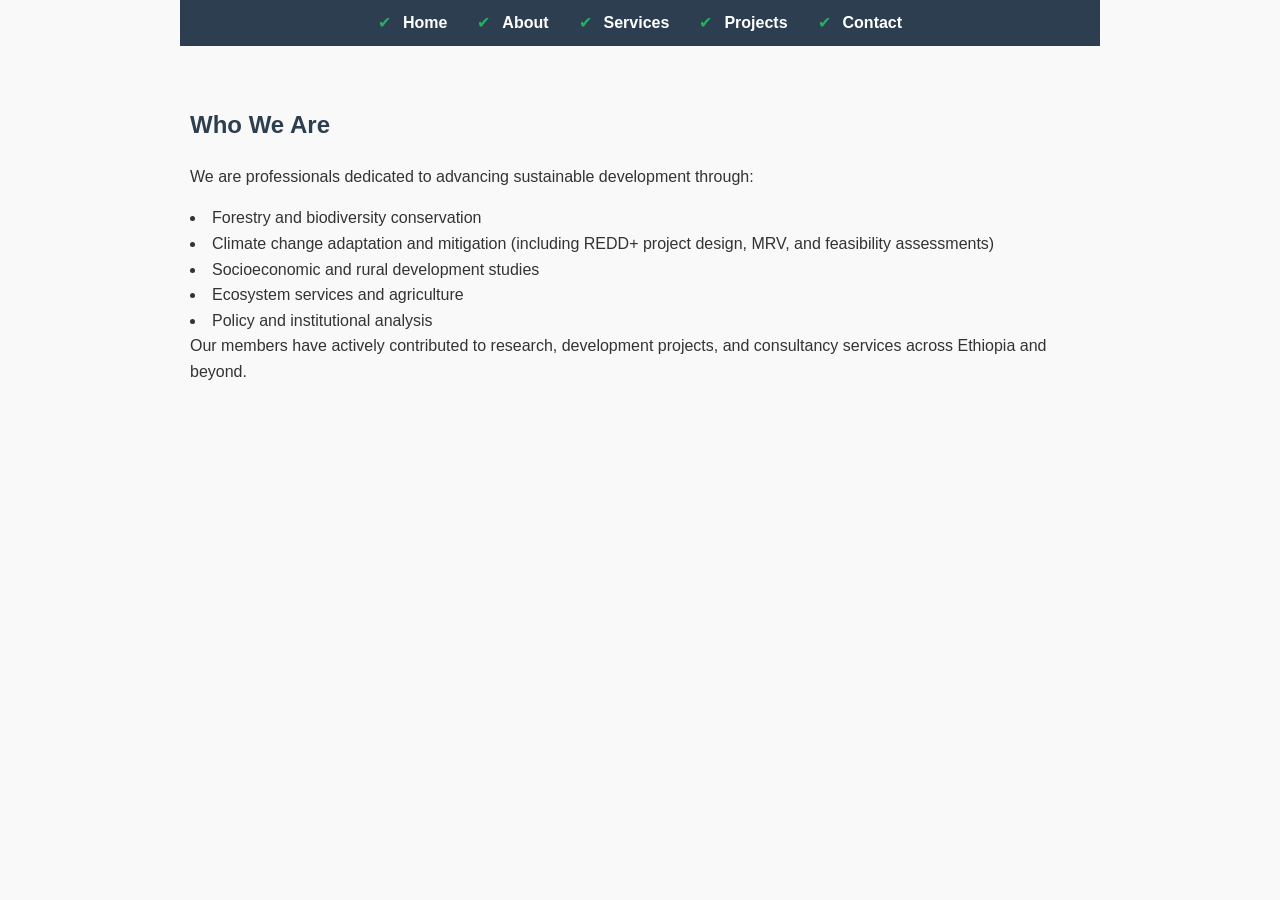
==== about.html @ 1e865b4a "Add files via upload" ====
<!DOCTYPE html>
<html lang="en">
<head>
  <meta charset="UTF-8">
  <title>CCCCCCC | About Us</title>
  <link rel="stylesheet" href="style.css">
</head>
<body>
  <nav>
    <ul>
      <li><a href="index.html">Home</a></li>
      <li><a href="about.html">About</a></li>
      <li><a href="services.html">Services</a></li>
      <li><a href="projects.html">Projects</a></li>
      <li><a href="contact.html">Contact</a></li>
    </ul>
  </nav>

  <section id="about">
    <h2>Who We Are</h2>
    <p>
      We are professionals dedicated to advancing sustainable development through:
      <li>Forestry and biodiversity conservation</li>
      <li>Climate change adaptation and mitigation (including REDD+ project design, MRV, and feasibility assessments)</li>
      <li>Socioeconomic and rural development studies</li>
      <li>Ecosystem services and agriculture</li>
      <li>Policy and institutional analysis</li>
      Our members have actively contributed to research, development projects, and consultancy services across Ethiopia and beyond.
    </p>
    
  </section>
</body>
</html>
---- style.css ----
/* Base styles */
body {
  margin: 0;
  font-family: "Segoe UI", Arial, sans-serif;
  line-height: 1.6;
  background: #f9f9f9;
  color: #333;
}

/* Shared width for nav, content, hero, footer */
nav, section, .hero, footer {
  max-width: 900px;
  margin: auto;
}

/* Section styling */
section {
  padding: 40px;
}

/* Headings */
h1, h2 {
  color: #2c3e50;
  margin-bottom: 20px;
}

/* Navigation */
nav {
  background: #2c3e50;
  padding: 10px;
}
nav ul {
  list-style: none;
  margin: 0;
  padding: 0;
  display: flex;
  justify-content: center;
}
nav ul li {
  margin: 0 15px;
}
nav ul li a {
  color: white;
  text-decoration: none;
  font-weight: bold;
}
nav ul li a:hover {
  text-decoration: underline;
}

/* Hero banner (now at bottom) */
.hero {
  background: url('images/banner-small.jpg') no-repeat center center;
  background-size: cover;
  height: 150px;              /* reduced height */
  max-width: 900px;
  margin: 40px auto 0 auto;
  display: flex;
  align-items: center;
  justify-content: center;
  text-align: center;
}

.hero-content h1 {
  color: #0044cc;
  font-size: 2em;
  font-weight: bold;
  text-shadow: 1px 1px 3px rgba(0,0,0,0.4);
}
.hero-content p {
  color: white;
  font-size: 1em;
  text-shadow: 1px 1px 3px rgba(0,0,0,0.6);
}

/* Footer */
footer {
  background: #2c3e50;
  color: white;
  text-align: center;
  padding: 20px;
  margin-top: 20px;
}

/* Buttons */
.btn {
  display: inline-block;
  padding: 10px 20px;
  background: #e74c3c;
  color: white;
  text-decoration: none;
  border-radius: 5px;
  transition: background 0.3s ease;
}
.btn:hover {
  background: #c0392b;
}

/* Lists with checkmarks */
ul {
  list-style: none;
  padding: 0;
}
ul li {
  margin-bottom: 10px;
  padding-left: 25px;
  position: relative;
}
ul li::before {
  content: "✔";
  position: absolute;
  left: 0;
  color: #27ae60;
}
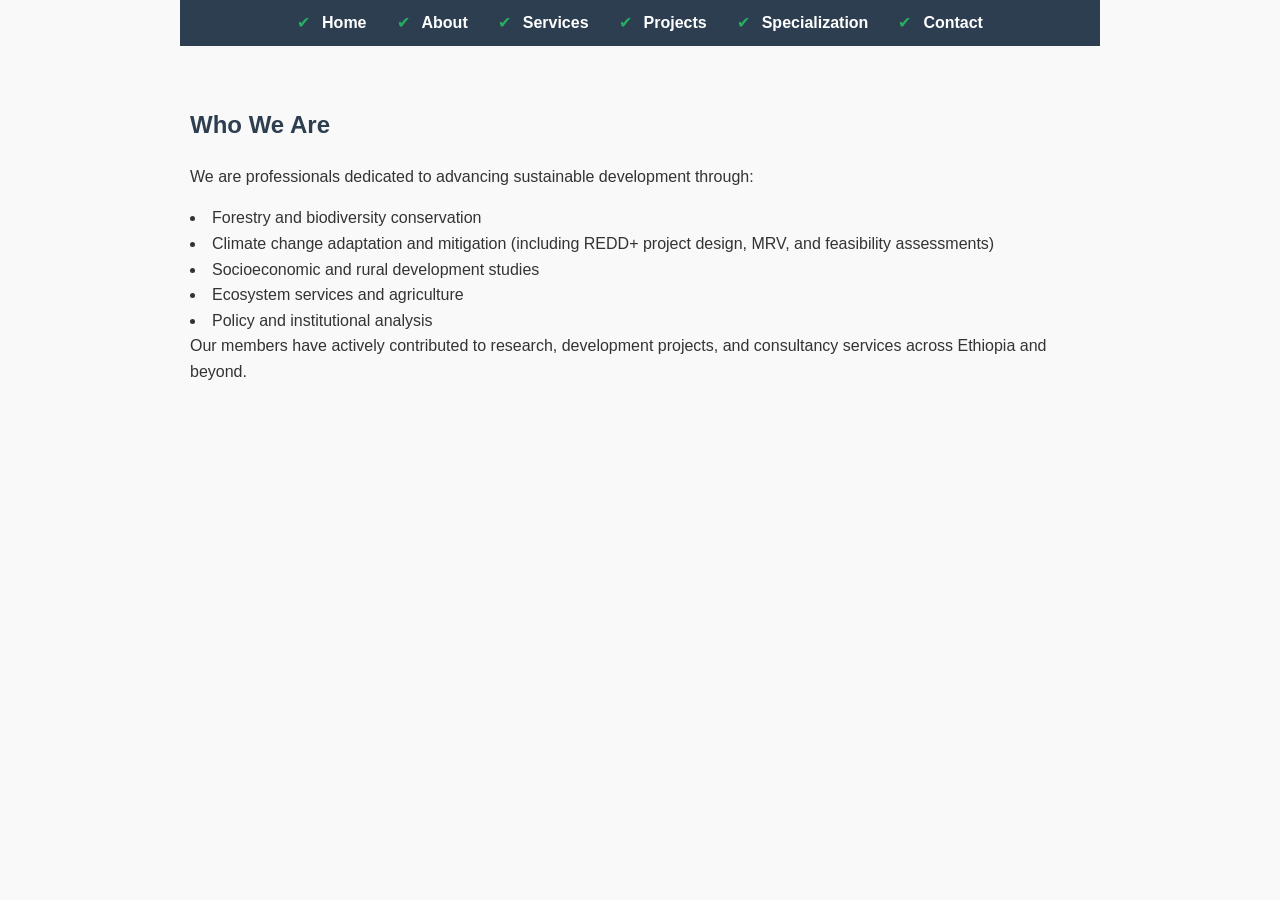
==== commit b10415a2: "Update about.html" ====
--- a/about.html
+++ b/about.html
@@ -12,6 +12,7 @@
       <li><a href="about.html">About</a></li>
       <li><a href="services.html">Services</a></li>
       <li><a href="projects.html">Projects</a></li>
+      <li><a href="specialization.html">Specialization</a></li>
       <li><a href="contact.html">Contact</a></li>
     </ul>
   </nav>
--- a/style.css
+++ b/style.css
@@ -48,9 +48,9 @@
   text-decoration: underline;
 }
 
-/* Hero banner (now at bottom) */
+/* Hero banner (at bottom) */
 .hero {
-  background: url('images/banner-small.jpg') no-repeat center center;
+  background: url('banner.jpg') no-repeat center center;
   background-size: cover;
   height: 150px;              /* reduced height */
   max-width: 900px;
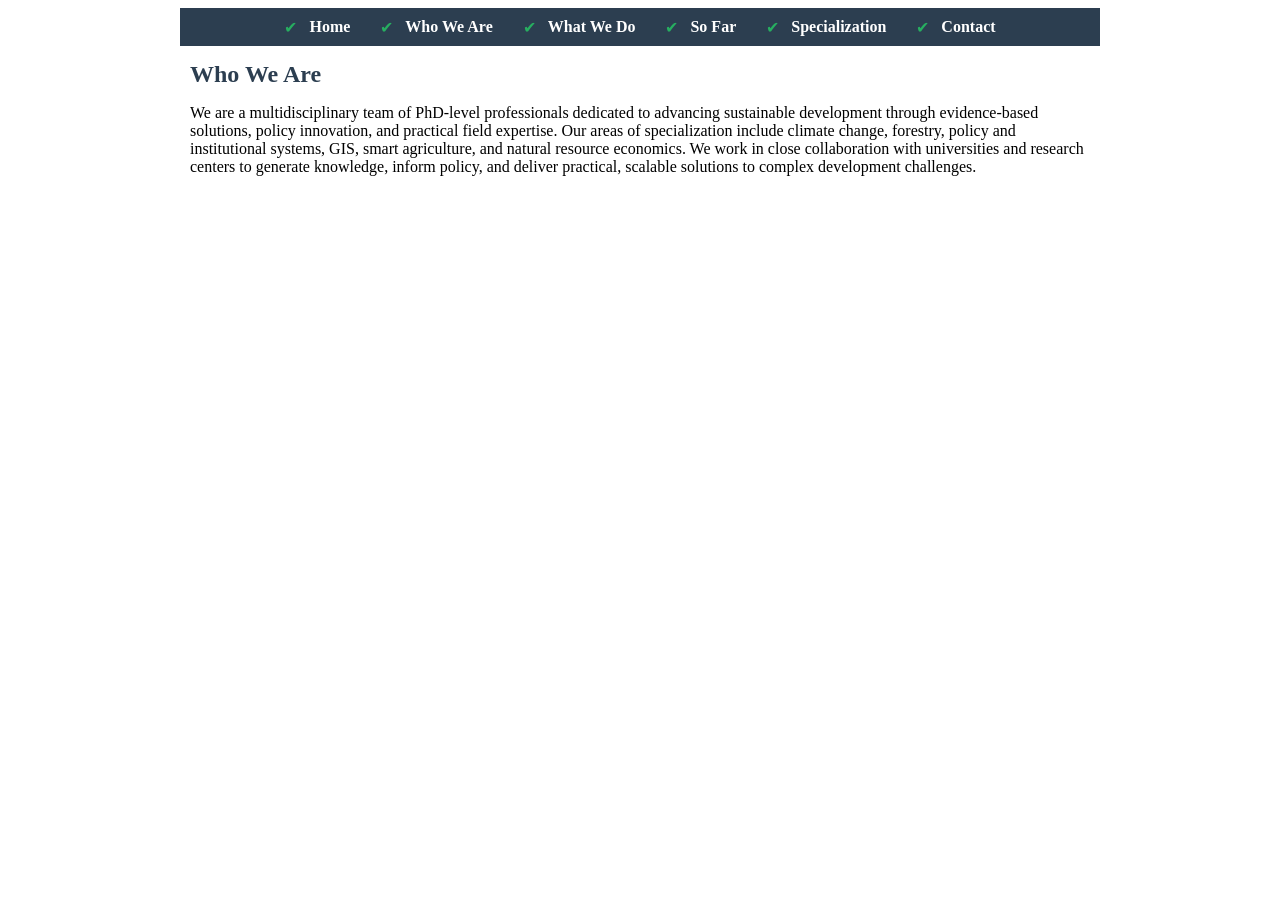
==== commit 5106db12: "Update about.html" ====
--- a/about.html
+++ b/about.html
@@ -2,16 +2,16 @@
 <html lang="en">
 <head>
   <meta charset="UTF-8">
-  <title>CCCCCCC | About Us</title>
+  <title>CONSCIENTIA | Who We Are</title>
   <link rel="stylesheet" href="style.css">
 </head>
 <body>
   <nav>
     <ul>
       <li><a href="index.html">Home</a></li>
-      <li><a href="about.html">About</a></li>
-      <li><a href="services.html">Services</a></li>
-      <li><a href="projects.html">Projects</a></li>
+      <li><a href="about.html">Who We Are</a></li>
+      <li><a href="services.html">What We Do</a></li>
+      <li><a href="projects.html">So Far</a></li>
       <li><a href="specialization.html">Specialization</a></li>
       <li><a href="contact.html">Contact</a></li>
     </ul>
@@ -20,13 +20,11 @@
   <section id="about">
     <h2>Who We Are</h2>
     <p>
-      We are professionals dedicated to advancing sustainable development through:
-      <li>Forestry and biodiversity conservation</li>
-      <li>Climate change adaptation and mitigation (including REDD+ project design, MRV, and feasibility assessments)</li>
-      <li>Socioeconomic and rural development studies</li>
-      <li>Ecosystem services and agriculture</li>
-      <li>Policy and institutional analysis</li>
-      Our members have actively contributed to research, development projects, and consultancy services across Ethiopia and beyond.
+We are a multidisciplinary team of PhD-level professionals dedicated to advancing sustainable 
+      development through evidence-based solutions, policy innovation, and practical field expertise. 
+      Our areas of specialization include climate change, forestry, policy and institutional systems, 
+      GIS, smart agriculture, and natural resource economics. We work in close collaboration with universities 
+      and research centers to generate knowledge, inform policy, and deliver practical, scalable solutions to complex development challenges.
     </p>
     
   </section>
--- a/style.css
+++ b/style.css
@@ -1,4 +1,4 @@
-/* Base styles */
+This is my css /* Base styles */
 body {
   margin: 0;
   font-family: "Segoe UI", Arial, sans-serif;
@@ -15,13 +15,16 @@
 
 /* Section styling */
 section {
-  padding: 40px;
+  /*     padding: 40px;  */
+padding: 10px;  
 }
 
 /* Headings */
 h1, h2 {
   color: #2c3e50;
-  margin-bottom: 20px;
+  /*   margin-bottom: 20px; */
+  margin-bottom: 5px;
+  margin-top: 5px; /* new */
 }
 
 /* Navigation */
@@ -50,11 +53,12 @@
 
 /* Hero banner (at bottom) */
 .hero {
-  background: url('banner.jpg') no-repeat center center;
+  background: url('banner4.jpg') no-repeat center center;
   background-size: cover;
-  height: 150px;              /* reduced height */
+  height: 260px;              /* 240*/
   max-width: 900px;
-  margin: 40px auto 0 auto;
+  margin: 10px auto 0 auto;
+    /* margin: 40px auto 0 auto; */
   display: flex;
   align-items: center;
   justify-content: center;
@@ -78,8 +82,14 @@
   background: #2c3e50;
   color: white;
   text-align: center;
-  padding: 20px;
-  margin-top: 20px;
+  padding: 10px;
+  margin-top: 10px;
+
+
+
+  /*padding: 20px;
+  margin-top: 20px;*/
+  
 }
 
 /* Buttons */
@@ -112,3 +122,4 @@
   left: 0;
   color: #27ae60;
 }
+my banner is cut. I want to reduce the h1 distce from the header. My banner is 430 by 132
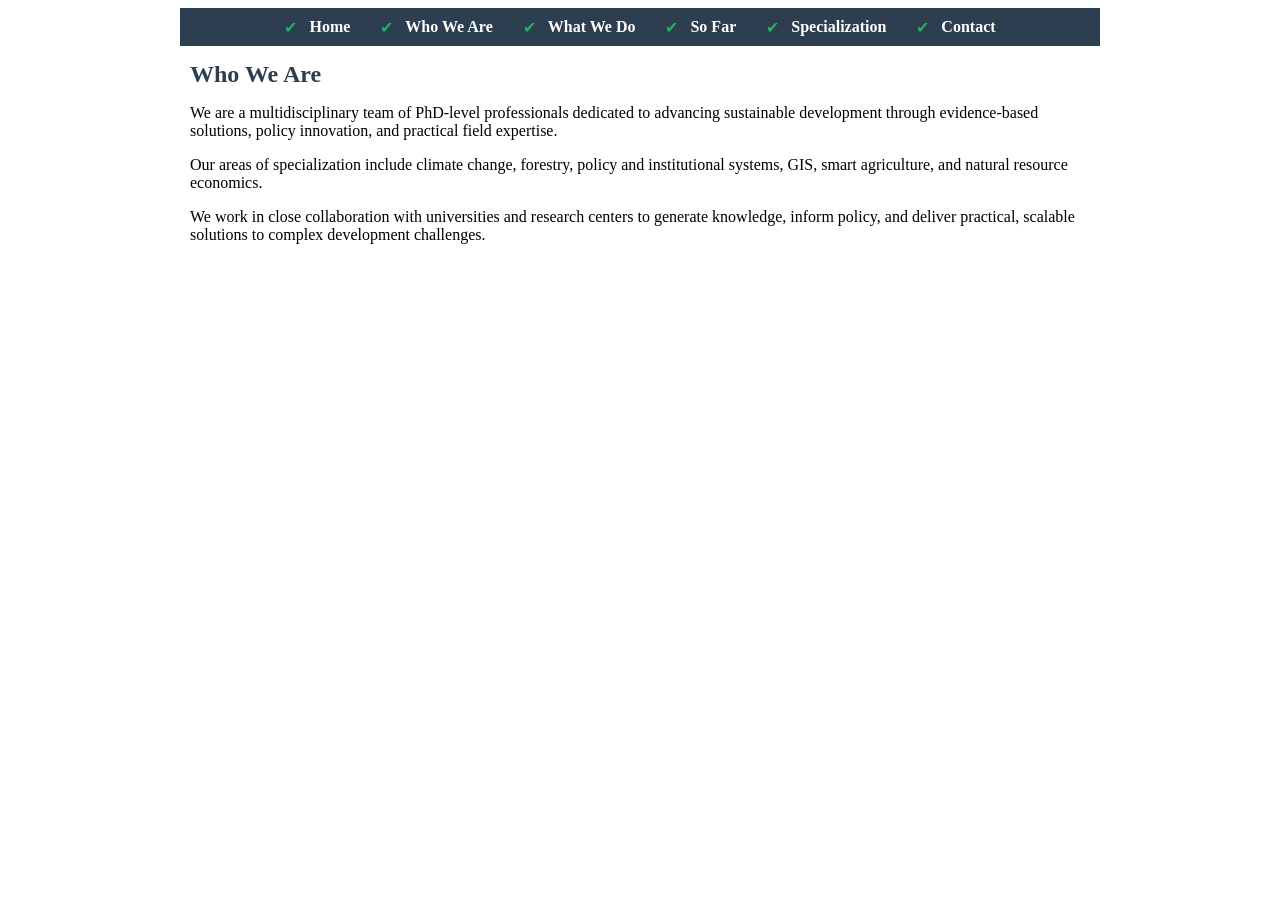
==== commit bb2b095f: "Update about.html" ====
--- a/about.html
+++ b/about.html
@@ -19,11 +19,13 @@
 
   <section id="about">
     <h2>Who We Are</h2>
-    <p>
-We are a multidisciplinary team of PhD-level professionals dedicated to advancing sustainable 
-      development through evidence-based solutions, policy innovation, and practical field expertise. 
-      Our areas of specialization include climate change, forestry, policy and institutional systems, 
-      GIS, smart agriculture, and natural resource economics. We work in close collaboration with universities 
+    <p> We are a multidisciplinary team of PhD-level professionals dedicated to advancing sustainable 
+      development through evidence-based solutions, policy innovation, and practical field expertise.  </p>
+      
+    <p> Our areas of specialization include climate change, forestry, policy and institutional systems, 
+      GIS, smart agriculture, and natural resource economics.  </p>
+    
+    <p> We work in close collaboration with universities 
       and research centers to generate knowledge, inform policy, and deliver practical, scalable solutions to complex development challenges.
     </p>
     
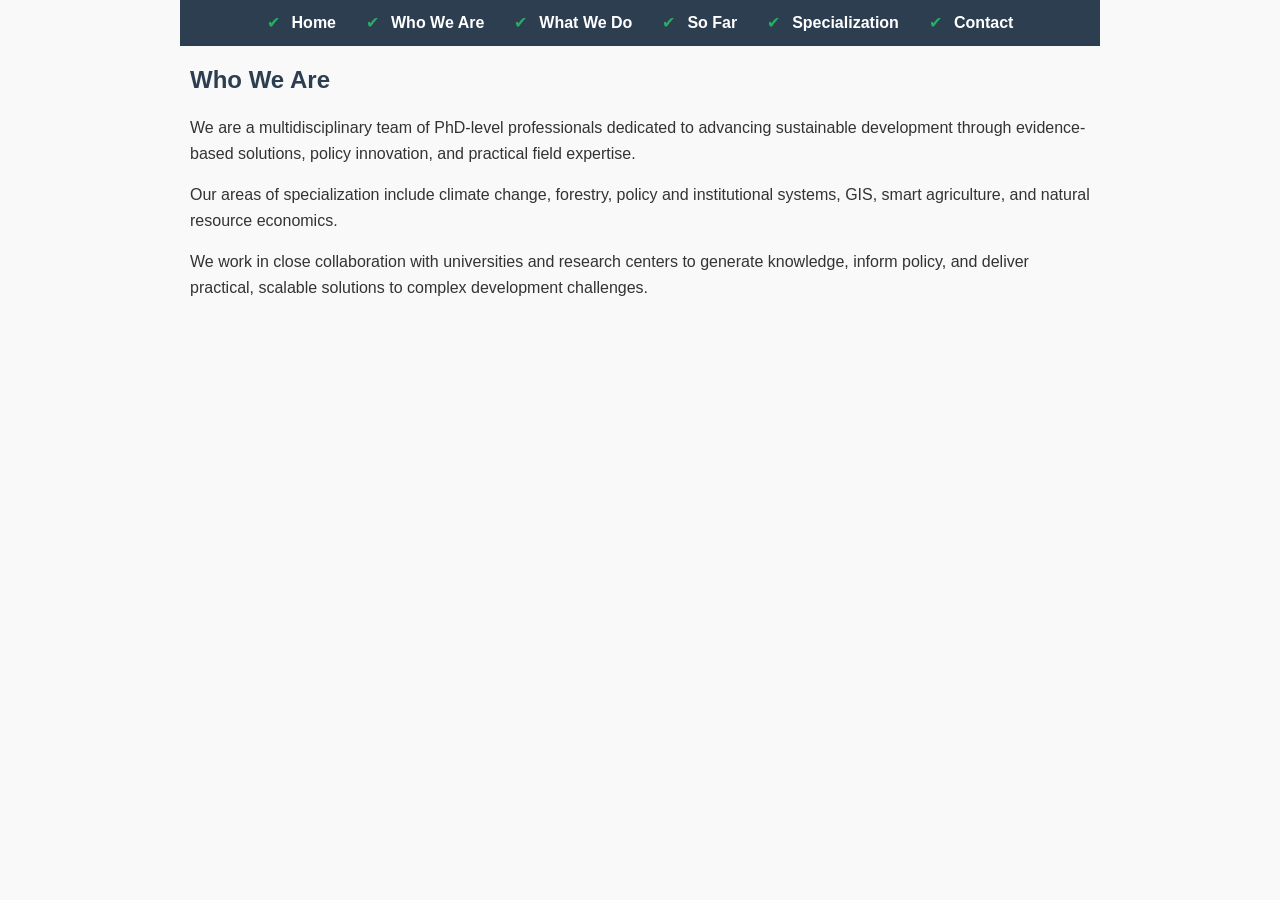
==== commit 3b96462d: "Update about.html" ====
--- a/about.html
+++ b/about.html
@@ -2,6 +2,7 @@
 <html lang="en">
 <head>
   <meta charset="UTF-8">
+    <meta name="viewport" content="width=device-width, initial-scale=1.0">
   <title>CONSCIENTIA | Who We Are</title>
   <link rel="stylesheet" href="style.css">
 </head>
--- a/style.css
+++ b/style.css
@@ -1,4 +1,4 @@
-This is my css /* Base styles */
+/* Base styles */
 body {
   margin: 0;
   font-family: "Segoe UI", Arial, sans-serif;
@@ -15,16 +15,14 @@
 
 /* Section styling */
 section {
-  /*     padding: 40px;  */
-padding: 10px;  
+  padding: 10px;  
 }
 
 /* Headings */
 h1, h2 {
   color: #2c3e50;
-  /*   margin-bottom: 20px; */
   margin-bottom: 5px;
-  margin-top: 5px; /* new */
+  margin-top: 5px;
 }
 
 /* Navigation */
@@ -55,10 +53,9 @@
 .hero {
   background: url('banner4.jpg') no-repeat center center;
   background-size: cover;
-  height: 260px;              /* 240*/
+  height: 260px;
   max-width: 900px;
   margin: 10px auto 0 auto;
-    /* margin: 40px auto 0 auto; */
   display: flex;
   align-items: center;
   justify-content: center;
@@ -84,12 +81,6 @@
   text-align: center;
   padding: 10px;
   margin-top: 10px;
-
-
-
-  /*padding: 20px;
-  margin-top: 20px;*/
-  
 }
 
 /* Buttons */
@@ -122,4 +113,68 @@
   left: 0;
   color: #27ae60;
 }
-my banner is cut. I want to reduce the h1 distce from the header. My banner is 430 by 132
+
+
+
+
+
+
+/* Responsive Media Queries */
+@media (max-width: 768px) {
+  nav {
+    overflow: visible;       /* make sure nothing is clipped */
+  }
+  nav ul {
+    flex-direction: column;
+    align-items: center;
+    width: 100%;             /* full width so last item fits */
+  }
+  nav ul li {
+    margin: 10px 0;          /* enough spacing between items */
+  }
+  .hero {
+    height: auto; 
+    min-height: 180px; 
+    background-size: cover;
+    background-position: center;
+  }
+  .hero-content h1 {
+    font-size: 1.5em;
+    margin-top: -10px;
+  }
+}
+
+@media (max-width: 480px) {
+  body {
+    font-size: 0.9em;
+  }
+  nav {
+    overflow: visible;       /* ensure Contact stays visible */
+  }
+  nav ul {
+    flex-direction: column;
+    align-items: center;
+    width: 100%;
+  }
+  nav ul li {
+    margin: 12px 0;          /* extra spacing for touch targets */
+  }
+  .hero {
+    height: auto;
+    min-height: 132px;
+    width: 100%;
+    background-size: contain;
+    background-repeat: no-repeat;
+    background-position: center top;
+  }
+  .hero-content h1 {
+    font-size: 1.2em;
+    margin-top: -15px;
+  }
+  .hero-content p {
+    font-size: 0.9em;
+  }
+  section {
+    padding: 5px;
+  }
+}
